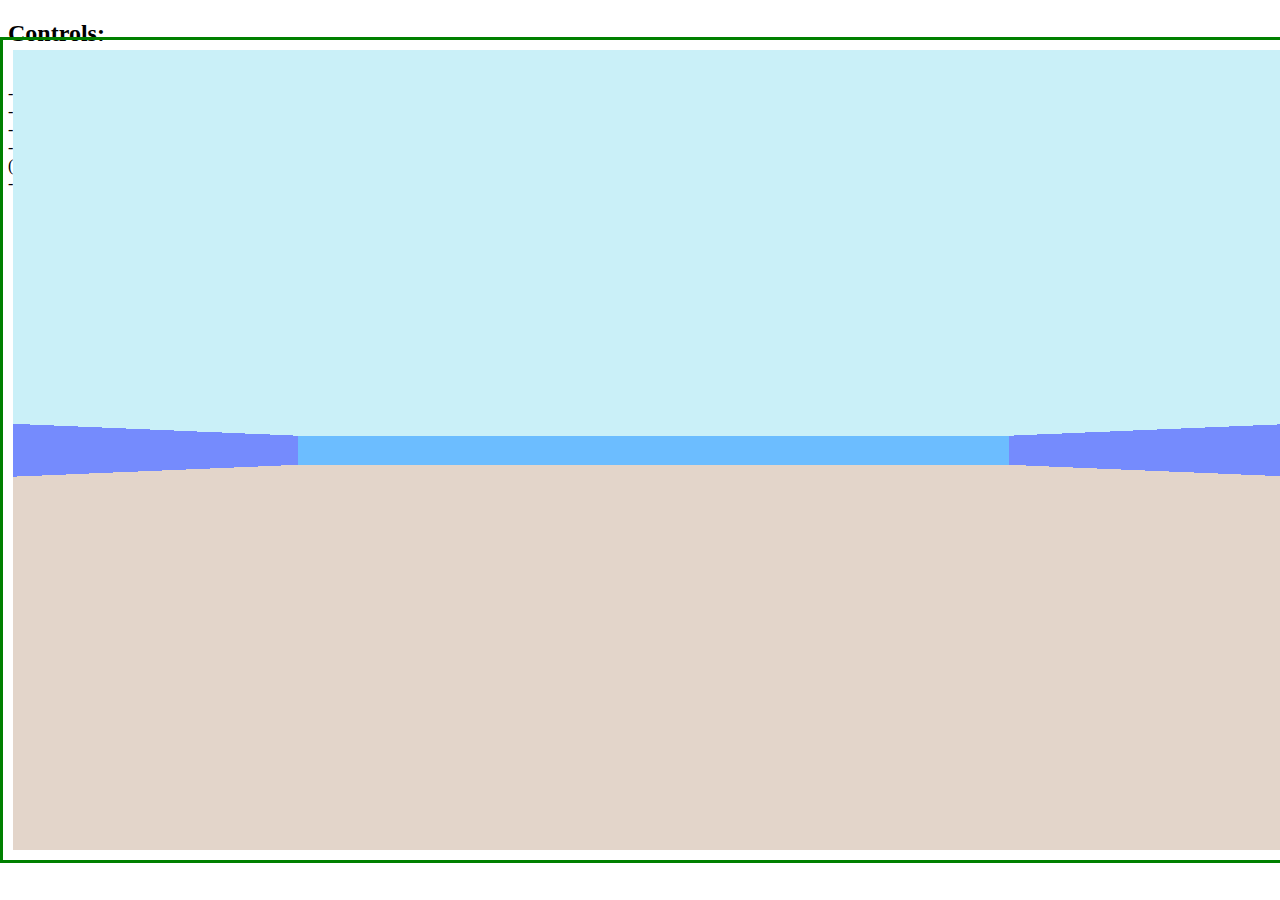
==== web/index.html @ 8ccf5eaf "Added support for web" ====
<!DOCTYPE html>
<html>
    <head>
        <meta charset="utf-8">
        <meta http-equiv="Content-Type" content="text/html; charset=utf-8">
        <title>tinyraycast</title>
        <link rel="stylesheet" href="style.css">
    </head>
    <body>
        <div style="margin: auto; position: absolute; top:0; left:2;">
            <h2>Controls:</h2> <br>
            - Arrow keys to move <br>
            - WASD to adjust camera <br>
            - Space to open 2d view <br>
            - E to enter editor mode <br> 
              (enable ability to draw on 2d view) <br>
            - N to exit editor mode
        </div>
        <div class="center">
            <canvas id="canvas" oncontextmenu="event.preventDefault()"></canvas>
        </div>
        <script type='text/javascript'>
            var Module = {
                canvas: (function() { return document.getElementById('canvas'); })()
            };
        </script>
        <script src="tinyraycast.js"></script>
    </body>
</html>
---- web/style.css ----
#canvas {
    margin: auto;
    padding: 10px;
    display: block;
    border: 3px solid green;
    position: absolute;
    top: 0;
    bottom: 0;
    left: 0;
    right: 0;
}
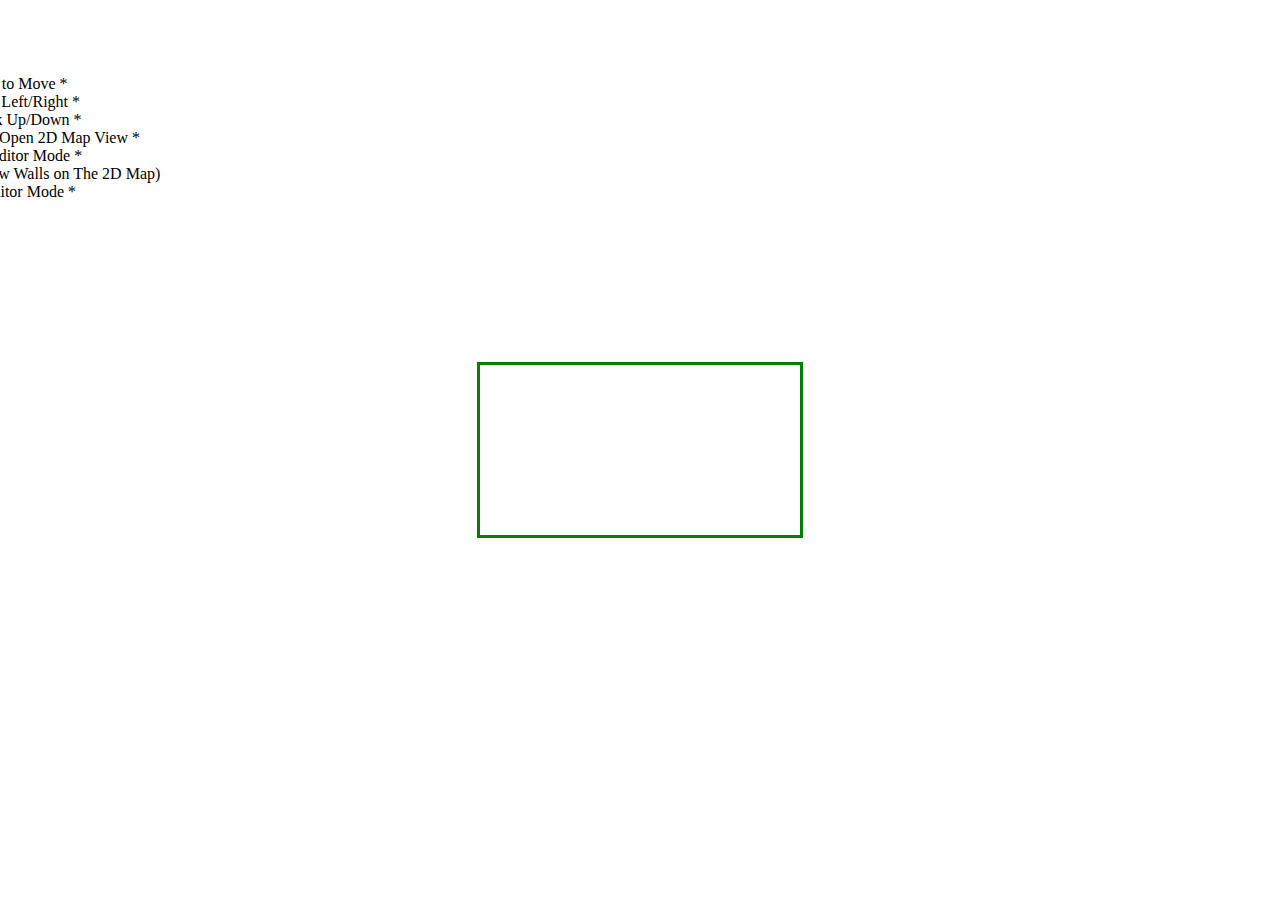
==== commit 72f1fe26: "Update index.html" ====
--- a/web/index.html
+++ b/web/index.html
@@ -7,14 +7,15 @@
         <link rel="stylesheet" href="style.css">
     </head>
     <body>
-        <div style="margin: auto; position: absolute; top:0; left:2;">
-            <h2>Controls:</h2> <br>
-            - Arrow keys to move <br>
-            - WASD to adjust camera <br>
-            - Space to open 2d view <br>
-            - E to enter editor mode <br> 
-              (enable ability to draw on 2d view) <br>
-            - N to exit editor mode
+        <div style="margin: auto; position: relative; float: left; top: 0; right: 100px; z-index: 2;">
+            <h2>Controls</h2>
+            * Arrow Keys to Move * <br>
+            * A/D to Turn Left/Right * <br>
+            * W/S to Look Up/Down * <br>
+            * Spacebar to Open 2D Map View * <br>
+            * E to Enter Editor Mode * <br> 
+              (Lets You Draw Walls on The 2D Map) <br>
+            * N to Exit Editor Mode *
         </div>
         <div class="center">
             <canvas id="canvas" oncontextmenu="event.preventDefault()"></canvas>
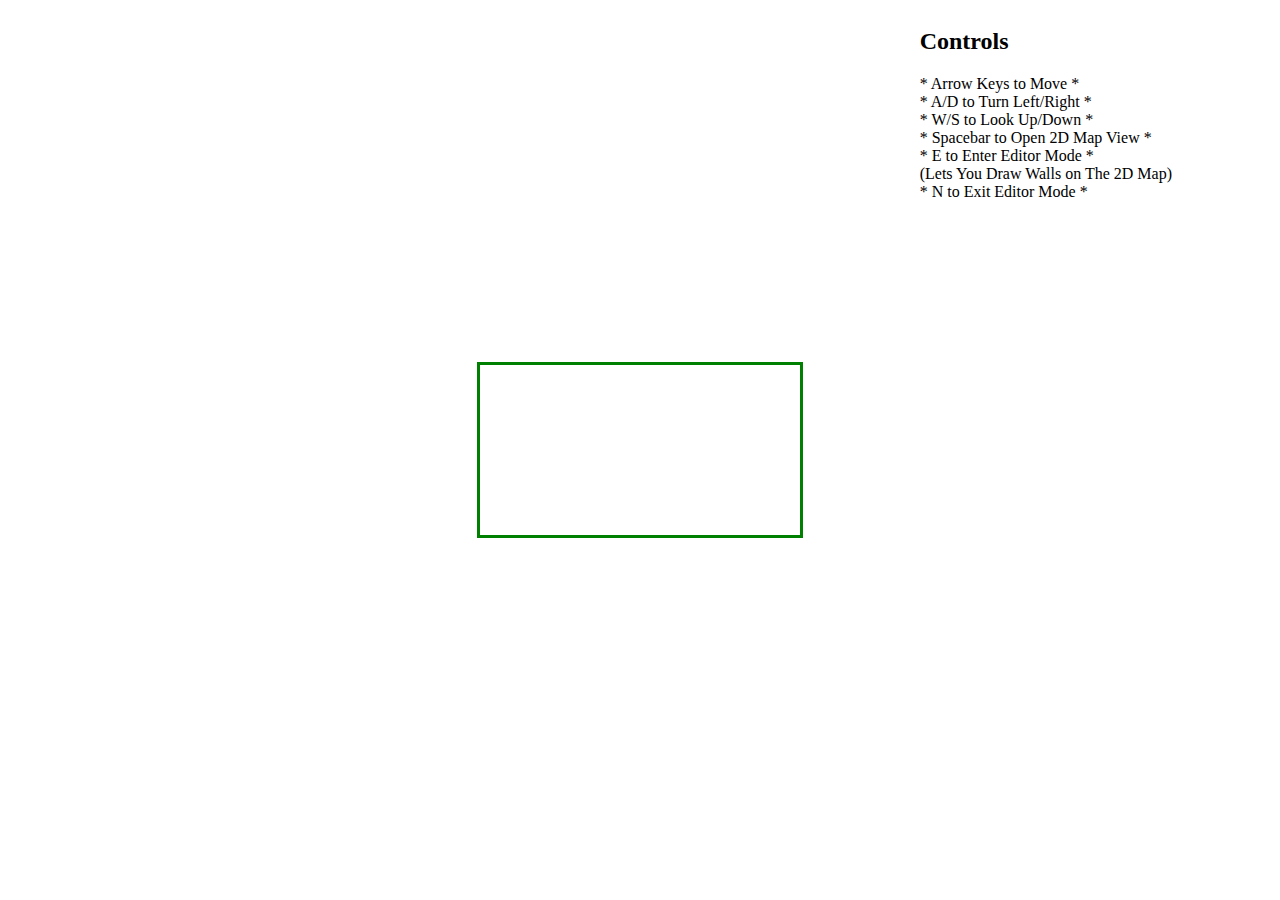
==== commit 5ed66ec4: "Update index.html" ====
--- a/web/index.html
+++ b/web/index.html
@@ -7,7 +7,7 @@
         <link rel="stylesheet" href="style.css">
     </head>
     <body>
-        <div style="margin: auto; position: relative; float: left; top: 0; right: 100px; z-index: 2;">
+        <div style="margin: auto; position: relative; float: right; top: 0; right: 100px; z-index: 2;">
             <h2>Controls</h2>
             * Arrow Keys to Move * <br>
             * A/D to Turn Left/Right * <br>
